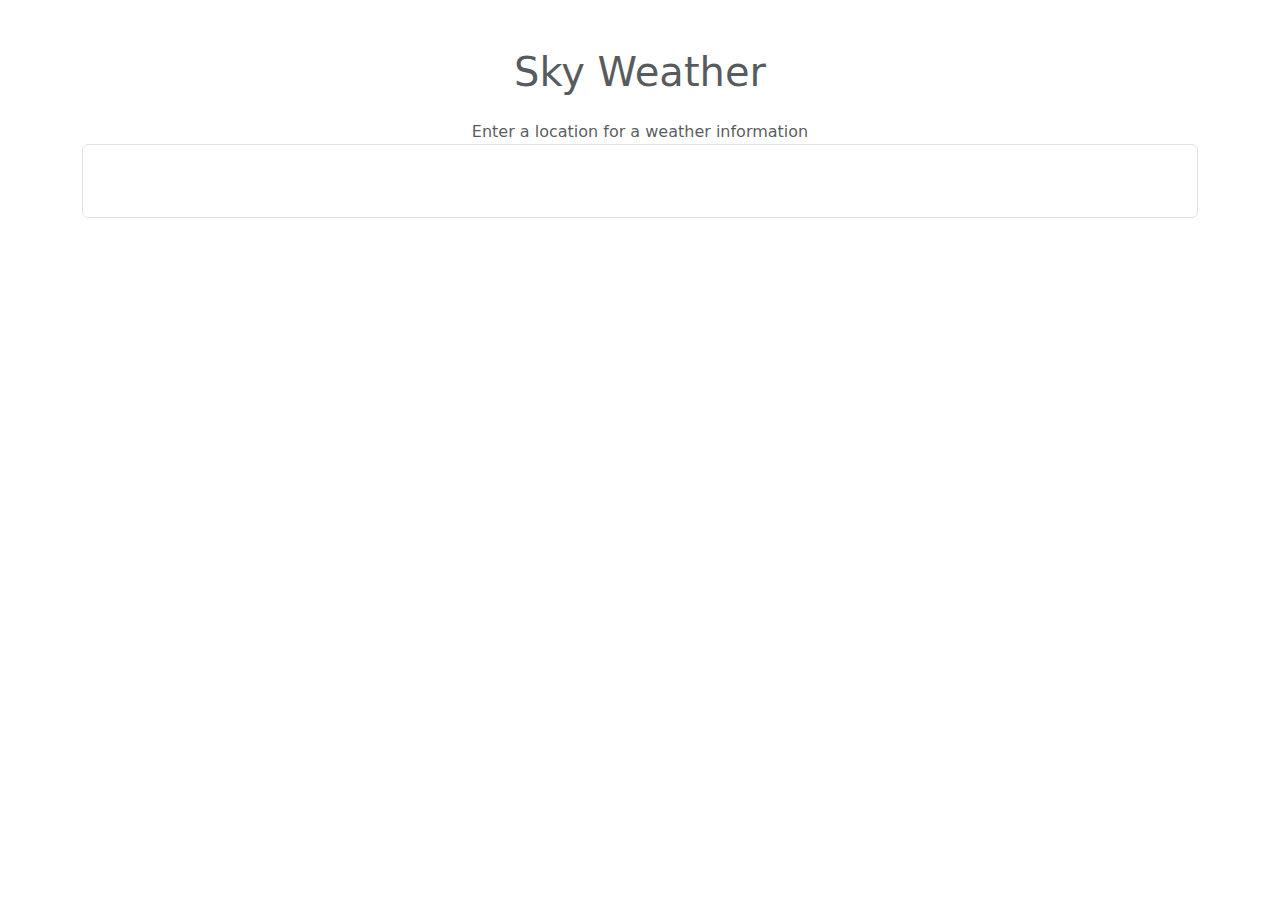
==== html/index.html @ d4dbd659 "Added" ====
<!DOCTYPE html>
<html lang="en">

<head>
    <meta charset="UTF-8">
    <meta http-equiv="X-UA-Compatible" content="IE=edge">
    <meta name="viewport" content="width=device-width, initial-scale=1.0">
    <link rel="stylesheet" href="https://cdn.jsdelivr.net/npm/bootstrap@5.1.1/dist/css/bootstrap.min.css">
    <link rel="stylesheet" href="style.css">
    <title>Weather App</title>
</head>

<body>
    <div class="container my-5 mx-auto">
        <h1 class="text-muted text-center my-4">Sky Weather</h1>

        <form class="change-location my-4 text-center text-muted">
            <label for="city">Enter a location for a weather information</label>
            <input type="text" name="city" class="form-control p-4">
        </form>

        <div class="card shadow-lg rounded d-none">
<img src="https://via.placeholder.com/400x300" class="time card-img-top">
<div class="icon bg-light mx-auto text-center">
    <!--icon-->
    <img src="img/icons/" alt="">
</div>
<div class="text-muted text-uppercase text-center details">
    <h5 class="my-3">City name</h5>
    <div class="my-3">Weather conditions</div>
    <div class="display-4 my-4">
        <span>temp</span>
        <span>&deg;C</span>
    </div>
</div>
        </div>
    </div>


    <script src="scripts/forecast.js"></script>
    <script src="scripts/app.js"></script>

</body>

</html>
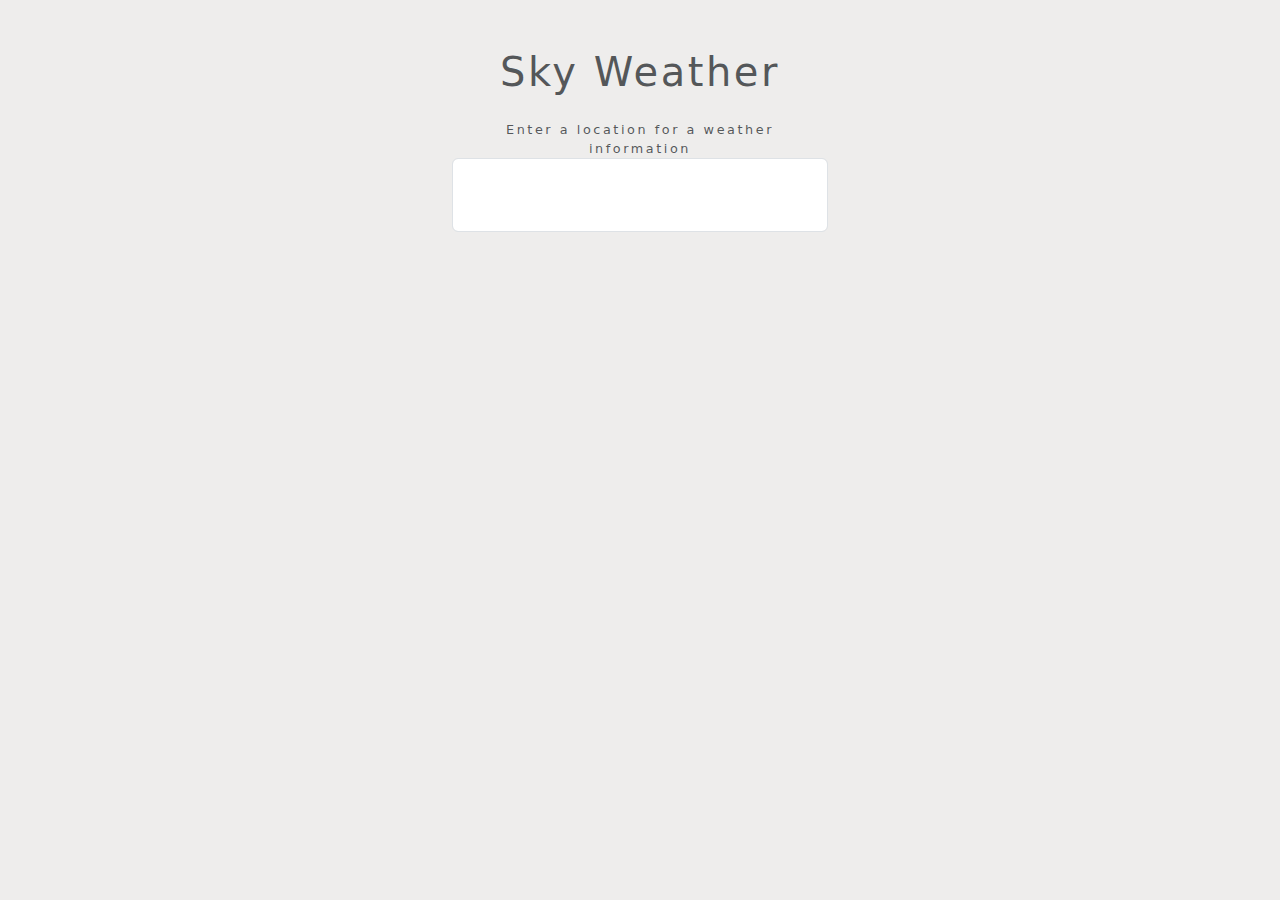
==== commit f536200b: "Updated" ====
--- a/html/index.html
+++ b/html/index.html
@@ -6,7 +6,7 @@
     <meta http-equiv="X-UA-Compatible" content="IE=edge">
     <meta name="viewport" content="width=device-width, initial-scale=1.0">
     <link rel="stylesheet" href="https://cdn.jsdelivr.net/npm/bootstrap@5.1.1/dist/css/bootstrap.min.css">
-    <link rel="stylesheet" href="style.css">
+    <link rel="stylesheet" href="../css/style.css">
     <title>Weather App</title>
 </head>
 
@@ -37,8 +37,8 @@
     </div>
 
 
-    <script src="scripts/forecast.js"></script>
-    <script src="scripts/app.js"></script>
+    <script src="../scripts/forecast.js"></script>
+    <script src="../scripts/app.js"></script>
 
 </body>
 
--- a/css/style.css
+++ b/css/style.css
@@ -0,0 +1,8 @@
+body{
+    background-color: #eeedec;
+    letter-spacing: 0.2em;
+    font-size: 0.8em;
+}
+.container{
+    max-width: 400px;
+}
